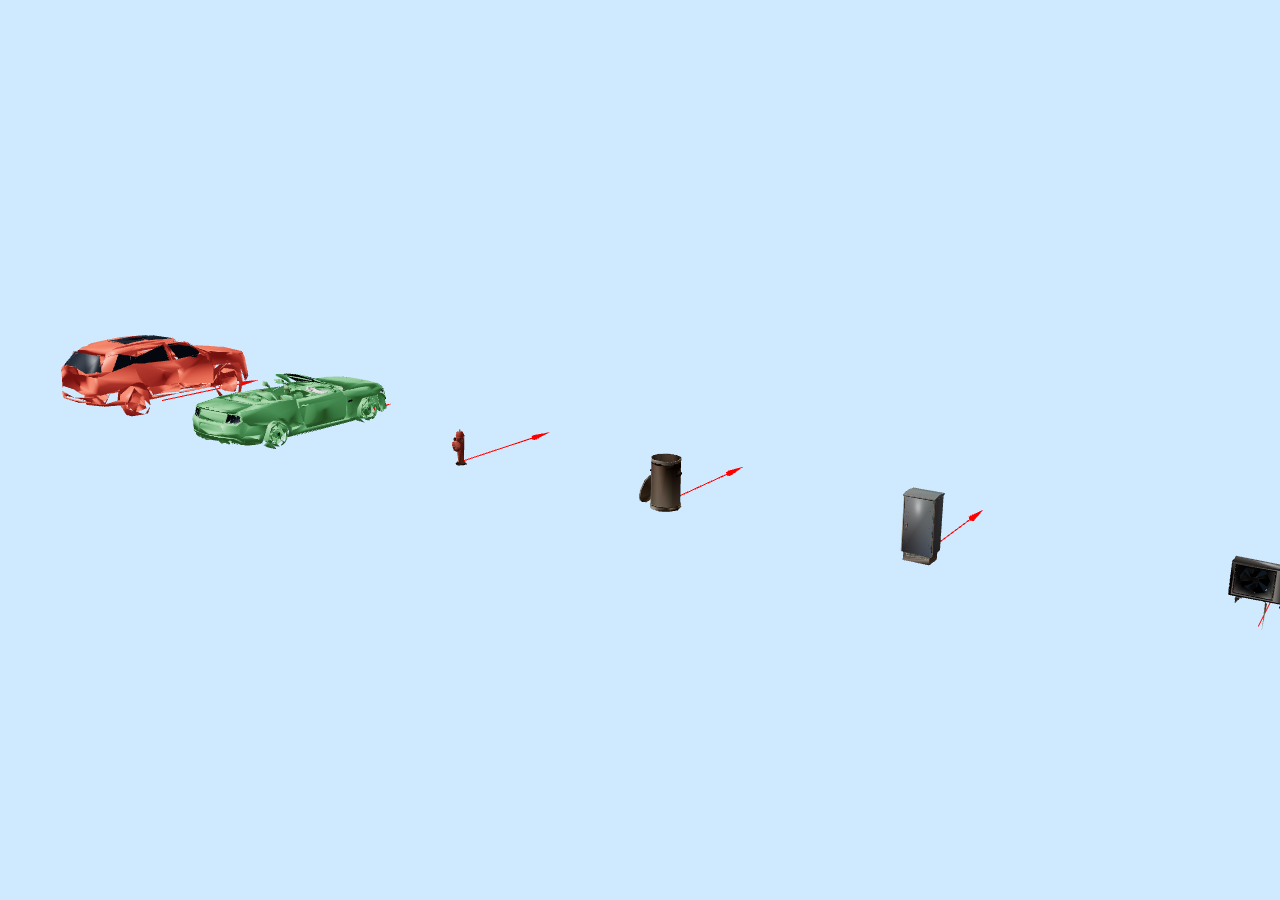
==== tools/gallery.html @ 1ed4ea0c "Самокат: играбельный прототип — улица, 3 самоката, руль двумя пальцами, препятствия, счёт Co-Authore" ====
<!doctype html>
<html lang="ru"><head><meta charset="utf-8"><base href="../"><title>Галерея моделей</title>
<style>html,body{margin:0;height:100%;background:#cfe9ff}canvas{display:block}</style>
<script type="importmap">{ "imports": { "three": "./vendor/three/three.module.js", "three/addons/": "./vendor/three/addons/" } }</script>
</head><body>
<script type="module">
// Отладка: все модели в ряд. Красная стрелка — «вперёд» игры (-z). ?b — здания.
import * as THREE from 'three';
import * as A from './src/assets.js';
import * as M from './src/models.js';
const Q = new URLSearchParams(location.search);
const r = new THREE.WebGLRenderer({ antialias: true }); r.setSize(innerWidth, innerHeight); document.body.appendChild(r.domElement);
r.outputColorSpace = THREE.SRGBColorSpace; r.toneMapping = THREE.ACESFilmicToneMapping;
const s = new THREE.Scene(); s.background = new THREE.Color('#cfe9ff');
s.add(new THREE.HemisphereLight('#fff', '#a98', 1.5)); const d = new THREE.DirectionalLight('#fff', 2.5); d.position.set(-3, 5, 4); s.add(d);
const cam = new THREE.PerspectiveCamera(40, innerWidth / innerHeight, 0.1, 500);
const keys = Q.has('b') ? ['white_shop','rural','commercial','diner','tienda','pharmacy','izakaya','khrush','spalny','post'] : ['tiggo8','mustang','hydrant','trash','box','aircon'];
await A.loadAll();
let x = 0;
for (const k of keys) {
  const m = Q.has('b') ? A.building(k, 12, 12) : A.model(k);
  if (!m) continue;
  const w = Q.has('b') ? 14 : 5;
  m.position.x = x; s.add(m);
  const ar = new THREE.ArrowHelper(new THREE.Vector3(0, 0, -1), new THREE.Vector3(x, 0.05, 0), 3, 0xff0000); s.add(ar);
  x += w;
}
if (!Q.has('b')) { const sc = M.makeScooter(M.SCOOTERS[+(Q.get('sc') ?? 0)]); sc.group.position.x = x; s.add(sc.group); x += 3; }
const az = +(Q.get('az') ?? 0.6);
const dist = Q.has('b') ? 60 : 22;
cam.position.set(x / 2 - 2 + Math.sin(az) * dist, Q.has('b') ? 18 : 7, Math.cos(az) * dist); cam.lookAt(x / 2 - 2, 1, 0);
if (Q.has('top')) { cam.position.set(4, 14, 0.01); cam.lookAt(4, 0, 0); }
r.render(s, cam);
</script></body></html>
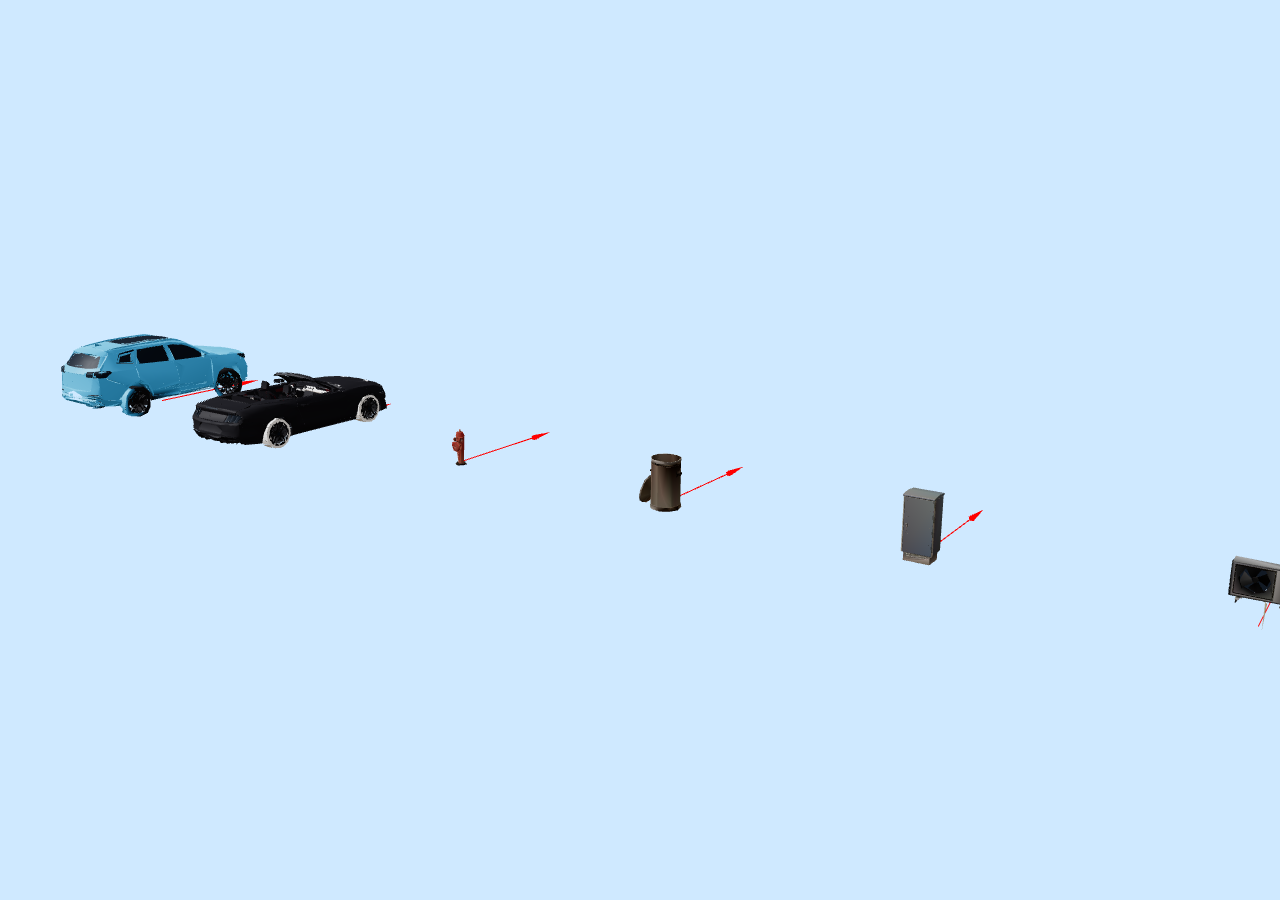
==== commit 59d22c33: "Карты-способности из «Курьера», кредиты в меню, длинные руки, машины без логотипов и граней, сторож " ====
--- a/tools/gallery.html
+++ b/tools/gallery.html
@@ -4,7 +4,7 @@
 <script type="importmap">{ "imports": { "three": "./vendor/three/three.module.js", "three/addons/": "./vendor/three/addons/" } }</script>
 </head><body>
 <script type="module">
-// Отладка: все модели в ряд. Красная стрелка — «вперёд» игры (-z). ?b — здания.
+// Отладка: все модели в ряд. Красная стрелка — «вперёд» игры (-z). ?b — здания, ?k=mustang,tiggo8 — выбранные, ?az, ?d — ракурс.
 import * as THREE from 'three';
 import * as A from './src/assets.js';
 import * as M from './src/models.js';
@@ -14,7 +14,7 @@
 const s = new THREE.Scene(); s.background = new THREE.Color('#cfe9ff');
 s.add(new THREE.HemisphereLight('#fff', '#a98', 1.5)); const d = new THREE.DirectionalLight('#fff', 2.5); d.position.set(-3, 5, 4); s.add(d);
 const cam = new THREE.PerspectiveCamera(40, innerWidth / innerHeight, 0.1, 500);
-const keys = Q.has('b') ? ['white_shop','rural','commercial','diner','tienda','pharmacy','izakaya','khrush','spalny','post'] : ['tiggo8','mustang','hydrant','trash','box','aircon'];
+const keys = Q.get('k') ? Q.get('k').split(',') : Q.has('b') ? ['white_shop','rural','commercial','diner','tienda','pharmacy','izakaya','khrush','spalny','post'] : ['tiggo8','mustang','hydrant','trash','box','aircon'];
 await A.loadAll();
 let x = 0;
 for (const k of keys) {
@@ -25,9 +25,9 @@
   const ar = new THREE.ArrowHelper(new THREE.Vector3(0, 0, -1), new THREE.Vector3(x, 0.05, 0), 3, 0xff0000); s.add(ar);
   x += w;
 }
-if (!Q.has('b')) { const sc = M.makeScooter(M.SCOOTERS[+(Q.get('sc') ?? 0)]); sc.group.position.x = x; s.add(sc.group); x += 3; }
+if (!Q.has('b') && !Q.has('k')) { const sc = M.makeScooter(M.SCOOTERS[+(Q.get('sc') ?? 0)]); sc.group.position.x = x; s.add(sc.group); x += 3; }
 const az = +(Q.get('az') ?? 0.6);
-const dist = Q.has('b') ? 60 : 22;
+const dist = +(Q.get('d') ?? (Q.has('b') ? 60 : 22));
 cam.position.set(x / 2 - 2 + Math.sin(az) * dist, Q.has('b') ? 18 : 7, Math.cos(az) * dist); cam.lookAt(x / 2 - 2, 1, 0);
 if (Q.has('top')) { cam.position.set(4, 14, 0.01); cam.lookAt(4, 0, 0); }
 r.render(s, cam);
